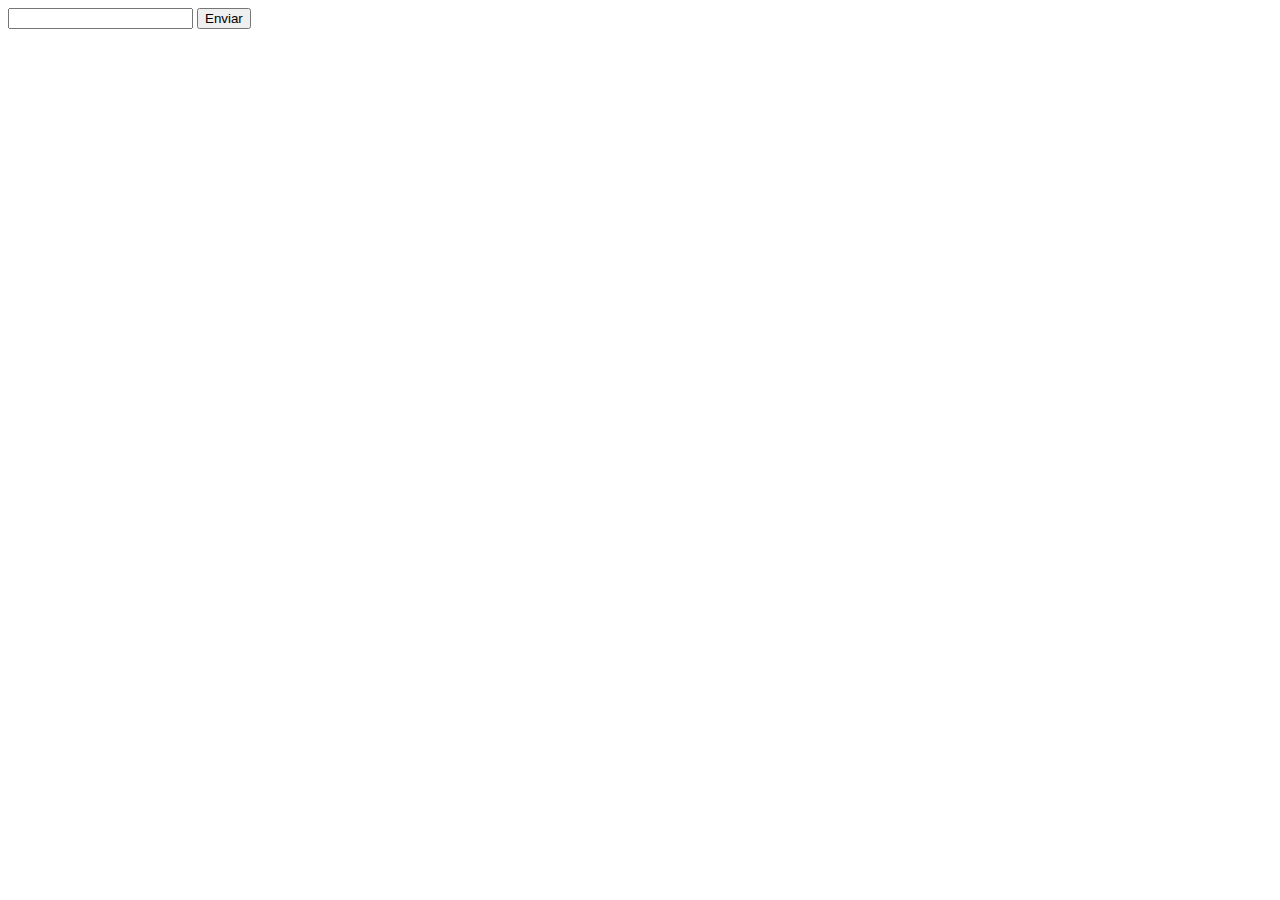
==== funciones/index.html @ 1e05281a "palbras" ====
<!DOCTYPE html>
<html lang="en">
<head>
    <meta charset="UTF-8">
    <meta name="viewport" content="width=device-width, initial-scale=1.0">
    <title>Document</title>
</head>
<body onload="Empezarpalabras();">
    

    <form action="">
        <label for="palabras" id="Escribir">
            <input type="text" id="palabras">
            <input type="submit" value="Enviar" onclick="palabra();">
        </label>

    </form>
</body>
</html>
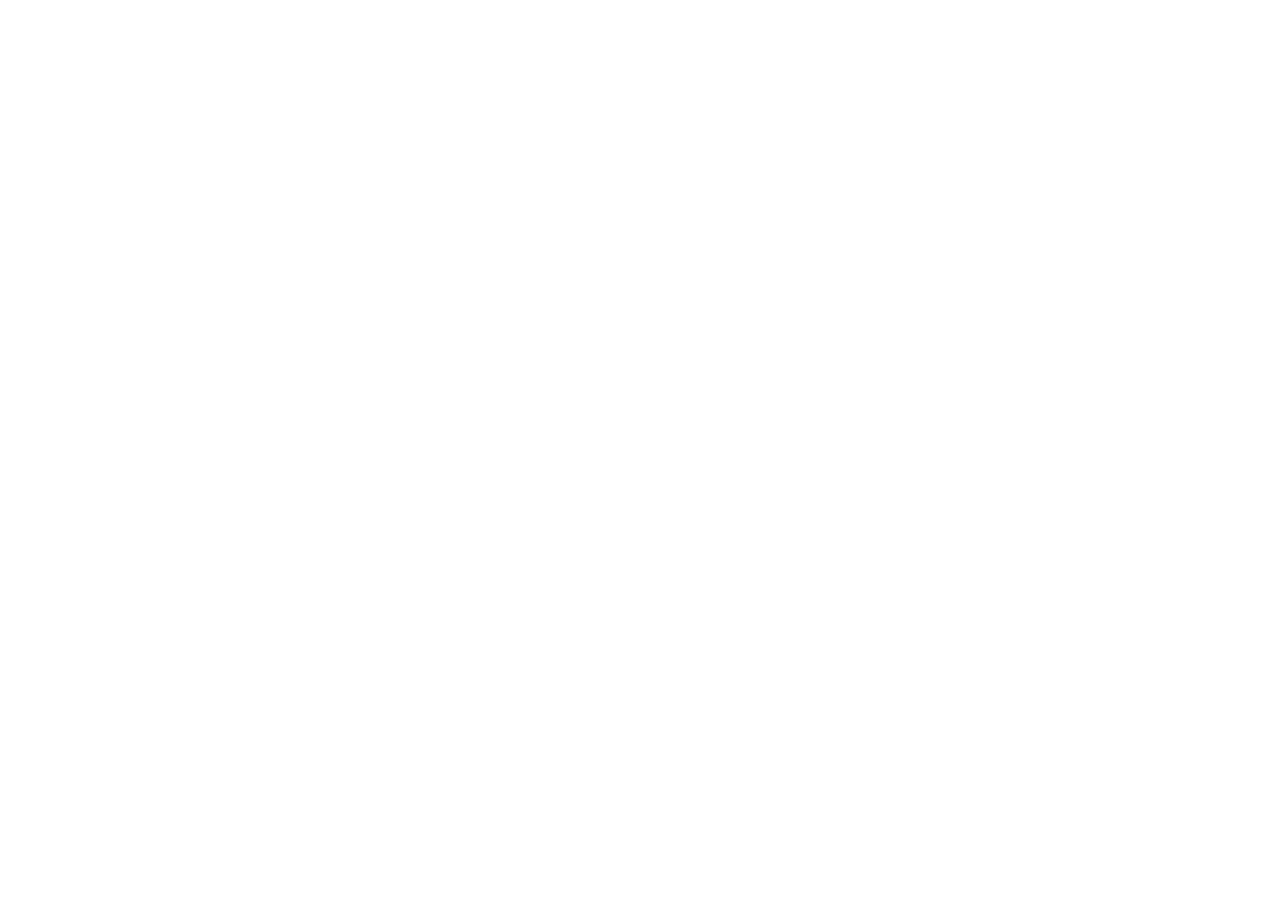
==== commit 61562e63: "Feunción flecha" ====
--- a/funciones/index.html
+++ b/funciones/index.html
@@ -3,17 +3,11 @@
 <head>
     <meta charset="UTF-8">
     <meta name="viewport" content="width=device-width, initial-scale=1.0">
+    <script src="fuction.js"></script>
     <title>Document</title>
 </head>
-<body onload="Empezarpalabras();">
+<body onload="palabras();">
     
-
-    <form action="">
-        <label for="palabras" id="Escribir">
-            <input type="text" id="palabras">
-            <input type="submit" value="Enviar" onclick="palabra();">
-        </label>
-
     </form>
 </body>
 </html>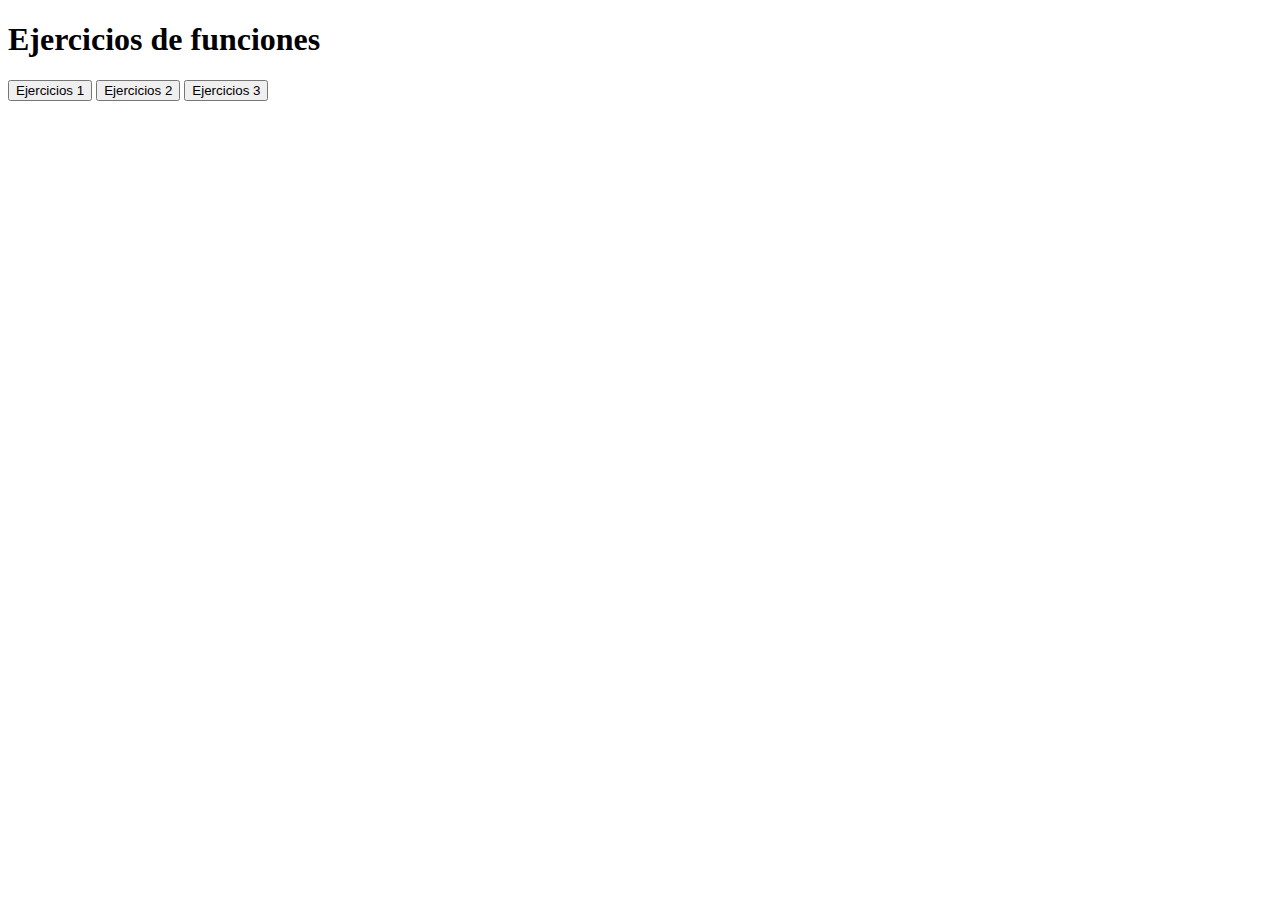
==== commit fb2f9d63: "Primero y segundo terminados con exito" ====
--- a/funciones/index.html
+++ b/funciones/index.html
@@ -1,13 +1,22 @@
 <!DOCTYPE html>
-<html lang="en">
+<html lang="es">
+
 <head>
     <meta charset="UTF-8">
     <meta name="viewport" content="width=device-width, initial-scale=1.0">
     <script src="fuction.js"></script>
     <title>Document</title>
 </head>
-<body onload="palabras();">
-    
+
+<body>
+
+    <h1>Ejercicios de funciones</h1>
+
+    <form action="">
+        <input type="submit" value="Ejercicios 1" onclick="Ejercicio1">
+        <input type="submit" value="Ejercicios 2" onclick="Ejercicio2">
+        <input type="submit" value="Ejercicios 3" onclick="Ejercicio3">
     </form>
 </body>
+
 </html>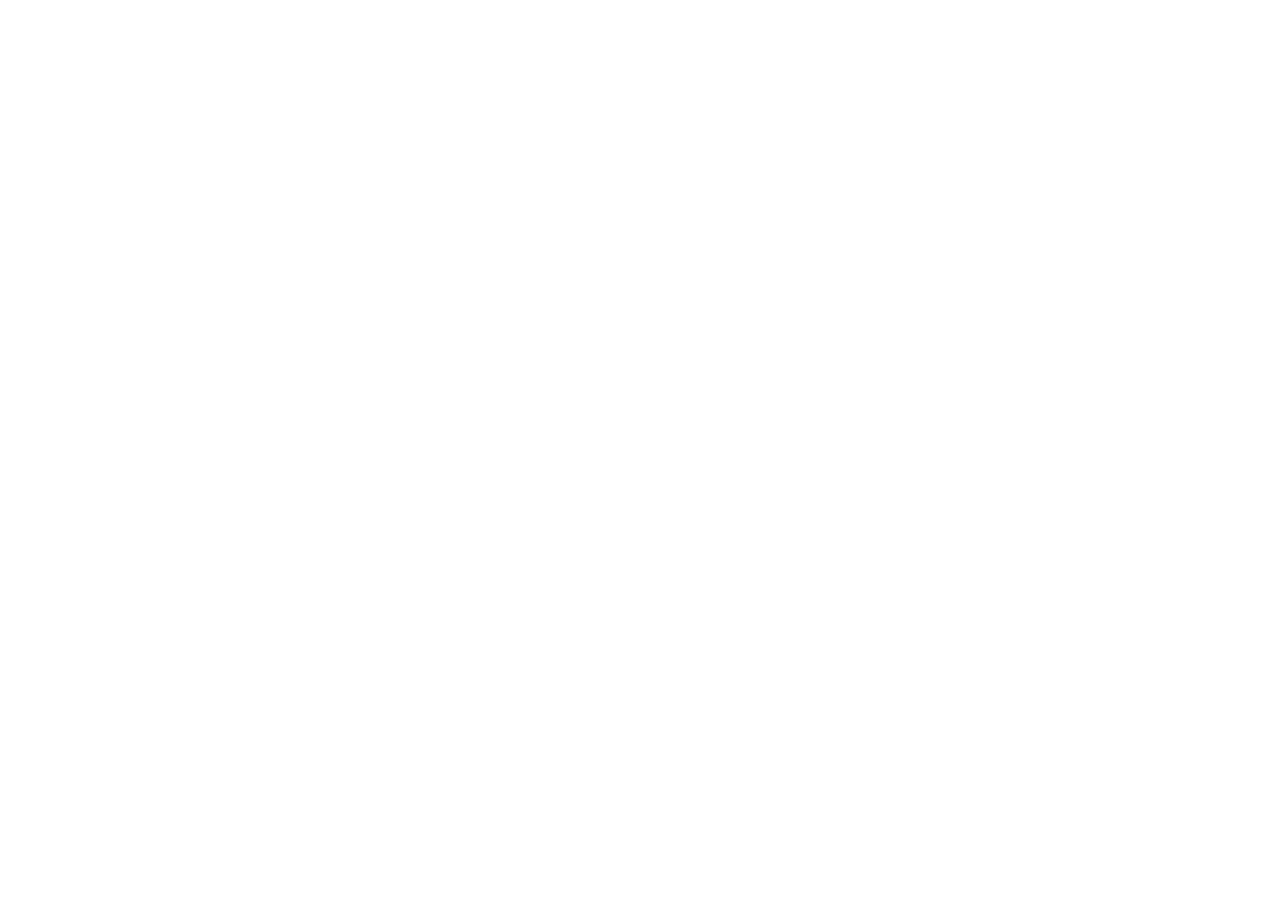
==== commit 0d094763: "arreglos" ====
--- a/funciones/index.html
+++ b/funciones/index.html
@@ -1,22 +1,12 @@
 <!DOCTYPE html>
-<html lang="es">
-
+<html lang="en">
 <head>
     <meta charset="UTF-8">
     <meta name="viewport" content="width=device-width, initial-scale=1.0">
     <script src="fuction.js"></script>
     <title>Document</title>
 </head>
-
-<body>
-
-    <h1>Ejercicios de funciones</h1>
-
-    <form action="">
-        <input type="submit" value="Ejercicios 1" onclick="Ejercicio1">
-        <input type="submit" value="Ejercicios 2" onclick="Ejercicio2">
-        <input type="submit" value="Ejercicios 3" onclick="Ejercicio3">
-    </form>
+<body onload="ejercicio1();">
+    
 </body>
-
 </html>